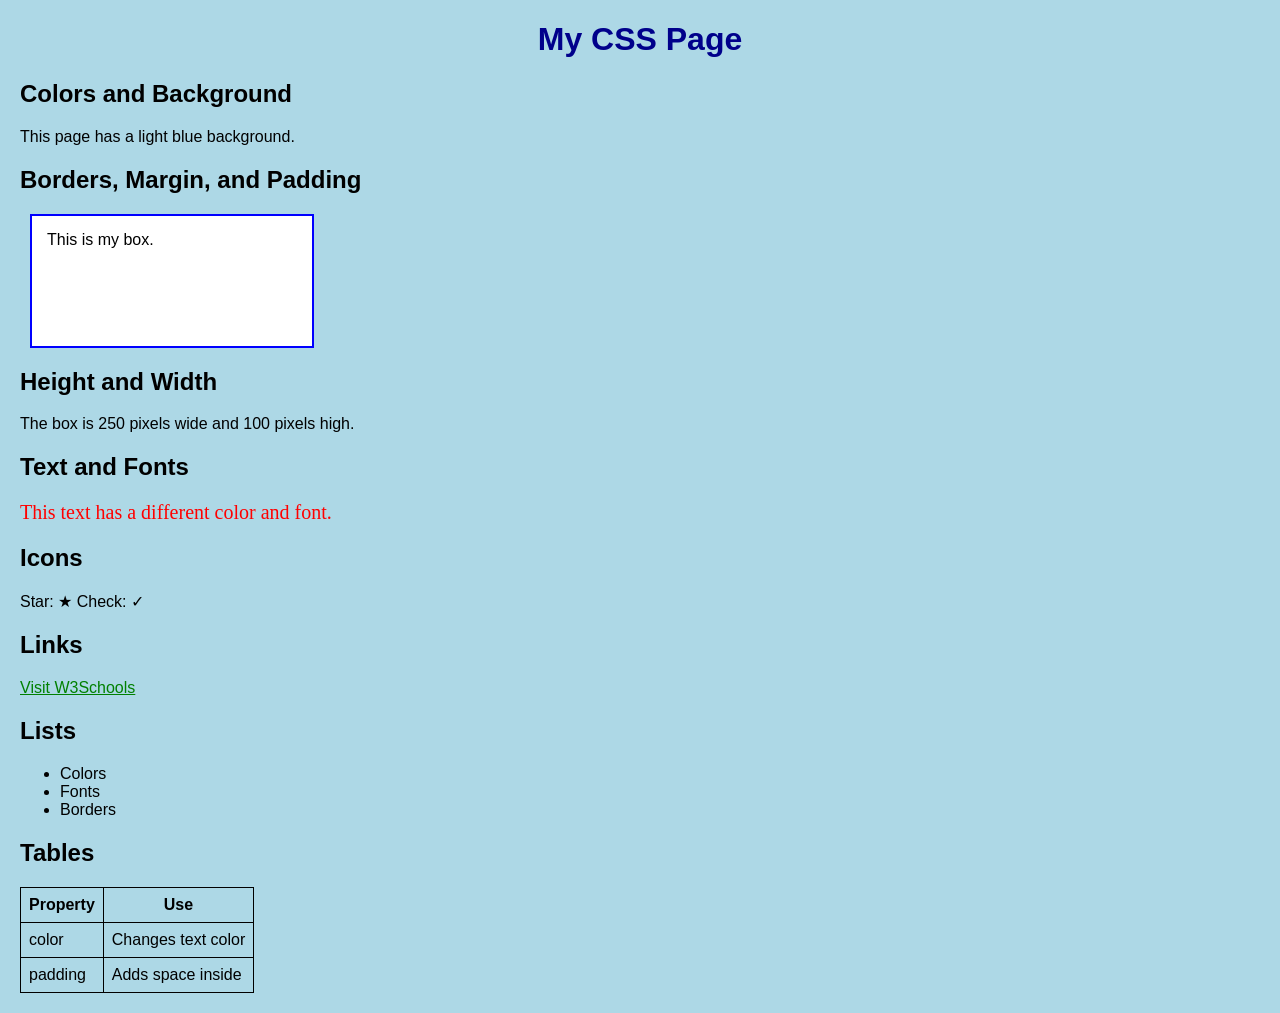
==== index.html @ 3d7c8332 "Add file" ====
<!DOCTYPE html>
<html>
<head>
  <title>My CSS Examples</title>

  <style>
    body {
      background-color: lightblue;
      color: black;
      font-family: Arial;
      margin: 20px;
    }
    h1 {
      color: darkblue;
      text-align: center;
    }
    .box {
      background-color: white;
      border: 2px solid blue;
      margin: 10px;
      padding: 15px;
      width: 250px;
      height: 100px;
    }
    a {
      color: green;
    }

    table {
      border: 1px solid black;
      border-collapse: collapse;
    }
    th, td {
      border: 1px solid black;
      padding: 8px;
    }
  </style>
</head>
<body>
  <h1>My CSS Page</h1>
  <h2>Colors and Background</h2>
  <p>This page has a light blue background.</p>
  <h2>Borders, Margin, and Padding</h2>
  <div class="box">This is my box.</div>
  <h2>Height and Width</h2>
  <p>The box is 250 pixels wide and 100 pixels high.</p>
  <h2>Text and Fonts</h2>
  <p style="color: red; font-family: Georgia; font-size: 20px;">
    This text has a different color and font.
  </p>
  <h2>Icons</h2>
  <p>Star: &#9733; Check: &#10003;</p>
  <h2>Links</h2>
  <a href="https://www.w3schools.com/">Visit W3Schools</a>
  <h2>Lists</h2>
  <ul>
    <li>Colors</li>
    <li>Fonts</li>
    <li>Borders</li>
  </ul>
  <h2>Tables</h2>
  <table>
    <tr>
      <th>Property</th>
      <th>Use</th>
    </tr>
    <tr>
      <td>color</td>
      <td>Changes text color</td>
    </tr>
    <tr>
      <td>padding</td>
      <td>Adds space inside</td>
    </tr>
  </table>
</body>
</html>
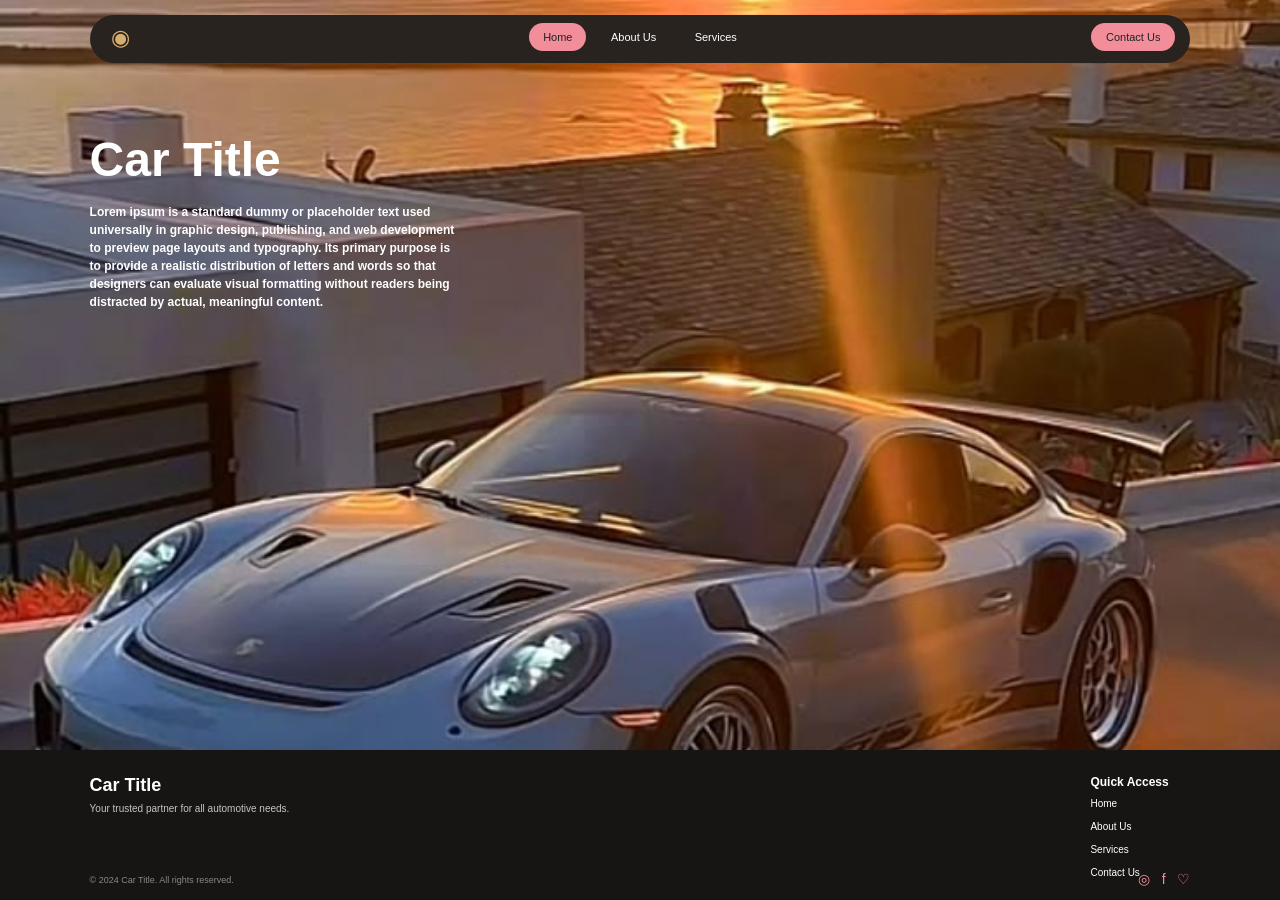
==== commit 9944ddbd: "Add files via upload" ====
--- a/index.html
+++ b/index.html
@@ -1,77 +1,90 @@
-<!DOCTYPE html>
-<html>
-<head>
-  <title>My CSS Examples</title>
-
-  <style>
-    body {
-      background-color: lightblue;
-      color: black;
-      font-family: Arial;
-      margin: 20px;
-    }
-    h1 {
-      color: darkblue;
-      text-align: center;
-    }
-    .box {
-      background-color: white;
-      border: 2px solid blue;
-      margin: 10px;
-      padding: 15px;
-      width: 250px;
-      height: 100px;
-    }
-    a {
-      color: green;
-    }
-
-    table {
-      border: 1px solid black;
-      border-collapse: collapse;
-    }
-    th, td {
-      border: 1px solid black;
-      padding: 8px;
-    }
-  </style>
-</head>
-<body>
-  <h1>My CSS Page</h1>
-  <h2>Colors and Background</h2>
-  <p>This page has a light blue background.</p>
-  <h2>Borders, Margin, and Padding</h2>
-  <div class="box">This is my box.</div>
-  <h2>Height and Width</h2>
-  <p>The box is 250 pixels wide and 100 pixels high.</p>
-  <h2>Text and Fonts</h2>
-  <p style="color: red; font-family: Georgia; font-size: 20px;">
-    This text has a different color and font.
-  </p>
-  <h2>Icons</h2>
-  <p>Star: &#9733; Check: &#10003;</p>
-  <h2>Links</h2>
-  <a href="https://www.w3schools.com/">Visit W3Schools</a>
-  <h2>Lists</h2>
-  <ul>
-    <li>Colors</li>
-    <li>Fonts</li>
-    <li>Borders</li>
-  </ul>
-  <h2>Tables</h2>
-  <table>
-    <tr>
-      <th>Property</th>
-      <th>Use</th>
-    </tr>
-    <tr>
-      <td>color</td>
-      <td>Changes text color</td>
-    </tr>
-    <tr>
-      <td>padding</td>
-      <td>Adds space inside</td>
-    </tr>
-  </table>
-</body>
+<!DOCTYPE html>
+<html>
+<head>
+    <title>Car Title</title>
+    <link rel="stylesheet" href="style.css">
+</head>
+
+<body>
+
+<div class="page">
+
+    <!-- Navigation -->
+    <div class="navbar">
+
+        <div class="logo">
+            ◉
+        </div>
+
+        <div class="menu">
+            <a href="#" class="active">Home</a>
+            <a href="#">About Us</a>
+            <a href="#">Services</a>
+        </div>
+
+        <a href="#" class="contact">Contact Us</a>
+
+    </div>
+
+
+    <!-- Main Content -->
+    <div class="content">
+
+        <h1>Car Title</h1>
+
+        <p>
+            Lorem ipsum is a standard dummy or placeholder text
+            used universally in graphic design, publishing, and web
+            development to preview page layouts and typography. Its
+            primary purpose is to provide a realistic distribution of
+            letters and words so that designers can evaluate visual
+            formatting without readers being distracted by actual,
+            meaningful content.
+        </p>
+
+    </div>
+
+
+    <!-- Footer -->
+    <div class="footer">
+
+        <div class="footer-left">
+
+            <h2>Car Title</h2>
+
+            <p>
+                Your trusted partner for all automotive needs.
+            </p>
+
+        </div>
+
+
+        <div class="quick">
+
+            <h3>Quick Access</h3>
+
+            <ul>
+                <li><a href="#">Home</a></li>
+                <li><a href="#">About Us</a></li>
+                <li><a href="#">Services</a></li>
+                <li><a href="#">Contact Us</a></li>
+            </ul>
+
+        </div>
+
+
+        <p class="copyright">
+            © 2024 Car Title. All rights reserved.
+        </p>
+
+
+        <div class="social">
+            ◎ &nbsp; f &nbsp; ♡
+        </div>
+
+    </div>
+
+</div>
+
+</body>
 </html>
--- a/style.css
+++ b/style.css
@@ -0,0 +1,188 @@
+* {
+    box-sizing: border-box;
+}
+
+body {
+    margin: 0;
+    padding: 0;
+    background-color: #222;
+    font-family: Arial, sans-serif;
+}
+.page {
+    width: 100%;
+    height: 100vh;
+    min-height: 650px;
+
+    position: relative;
+    overflow: hidden;
+
+    background-image: url("./car-background.jpg");
+    background-size: cover;
+    background-position: center;
+}
+.navbar {
+    position: absolute;
+    top: 15px;
+    left: 7%;
+    width: 86%;
+    height: 48px;
+    background-color: #29231f;
+    border-radius: 25px;
+    padding: 8px;
+    z-index: 2;
+}
+.logo {
+    float: left;
+    width: 45px;
+    height: 30px;
+    color: #d7ae72;
+    text-align: center;
+    font-size: 22px;
+    line-height: 30px;
+}
+.menu {
+    width: 320px;
+    margin: auto;
+    text-align: center;
+}
+.menu a {
+    display: inline-block;
+    padding: 8px 14px;
+    margin: 0 3px;
+    color: white;
+    text-decoration: none;
+    font-size: 11px;
+    border-radius: 18px;
+}
+.menu .active {
+    background-color: #f28d9a;
+    color: #222;
+}
+.menu a:hover {
+    background-color: #f28d9a;
+    color: #222;
+}
+.contact {
+    position: absolute;
+    top: 8px;
+    right: 15px;
+    padding: 8px 15px;
+    background-color: #f28d9a;
+    color: #222;
+    border-radius: 18px;
+    text-decoration: none;
+    font-size: 11px;
+}
+.content {
+    position: absolute;
+    top: 15%;
+    left: 7%;
+    width: 370px;
+    color: white;
+}
+.content h1 {
+    margin: 0 0 18px 0;
+    font-size: 48px;
+    line-height: 50px;
+}
+.content p {
+    margin: 0;
+    font-size: 12px;
+    line-height: 18px;
+    font-weight: bold;
+}
+.footer {
+    position: absolute;
+    bottom: 0;
+    left: 0;
+    width: 100%;
+    height: 150px;
+    background-color: #171513;
+    color: white;
+    padding: 25px 7%;
+}
+.footer-left {
+    float: left;
+    width: 70%;
+}
+.footer-left h2 {
+    margin: 0 0 7px 0;
+    font-size: 18px;
+}
+.footer-left p {
+    margin: 0;
+    color: #c5c5c5;
+    font-size: 10px;
+}
+.quick {
+    position: absolute;
+    top: 25px;
+    right: 7%;
+    width: 100px;
+}
+.quick h3 {
+    margin: 0 0 4px 0;
+    font-size: 12px;
+}
+.quick ul {
+    margin: 0;
+    padding: 0;
+    list-style-type: none;
+}
+.quick li {
+    margin-bottom: 5px;
+}
+.quick a {
+    color: white;
+    text-decoration: none;
+    font-size: 10px;
+}
+.quick a:hover {
+    color: #f28d9a;
+}
+.copyright {
+    position: absolute;
+    left: 7%;
+    bottom: 15px;
+    margin: 0;
+    color: #888;
+    font-size: 9px;
+}
+.social {
+    position: absolute;
+
+    right: 7%;
+    bottom: 13px;
+
+    color: #f28d9a;
+
+    font-size: 14px;
+}
+@media screen and (max-width: 700px) {
+
+    .menu {
+        width: 250px;
+    }
+
+    .menu a {
+        padding: 7px 8px;
+    }
+
+    .content {
+        left: 7%;
+        width: 45%;
+    }
+
+    .content h1 {
+        font-size: 35px;
+    }
+
+    .content p {
+        font-size: 10px;
+        line-height: 14px;
+    }
+
+    .footer {
+        height: 135px;
+    }
+}
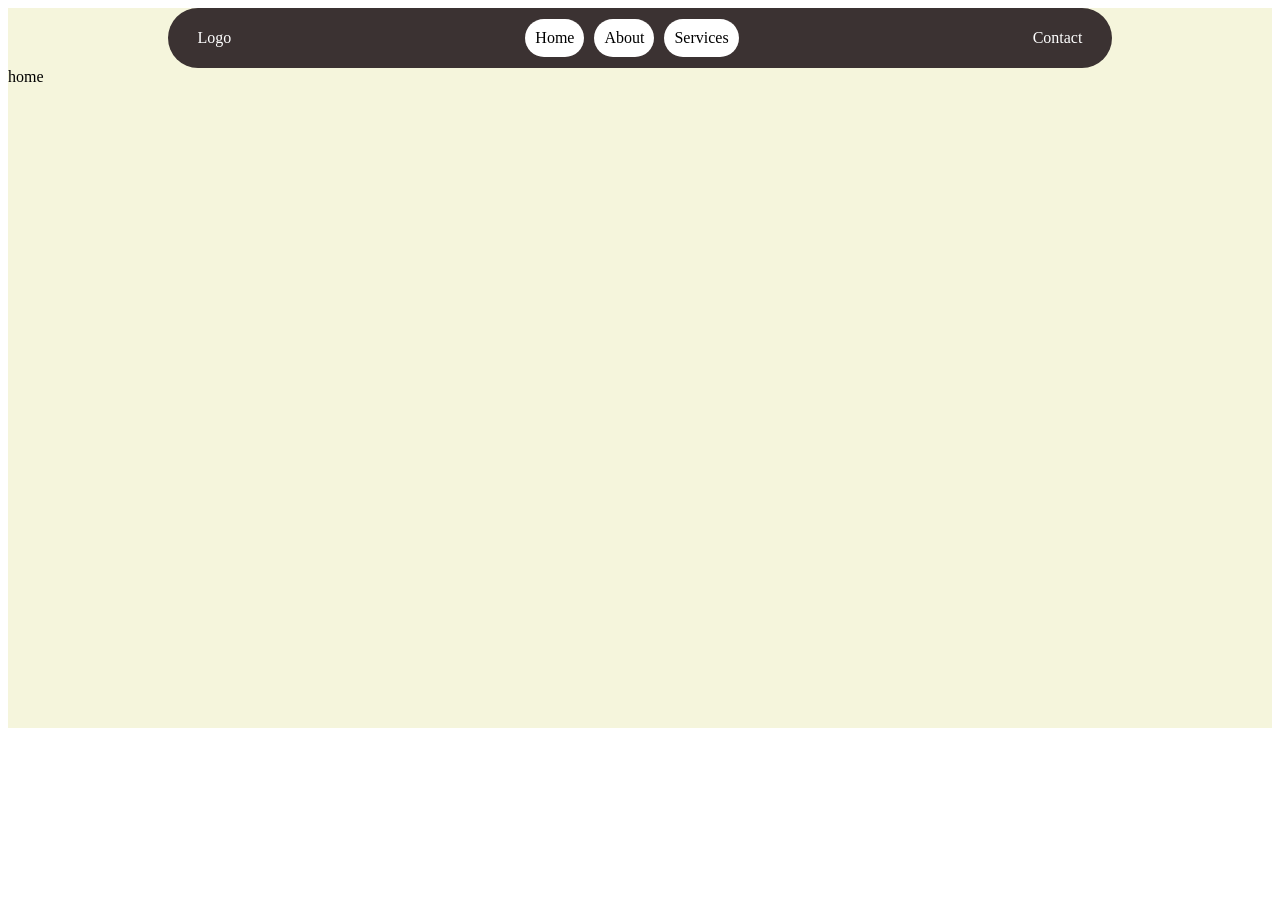
==== commit d3a0ffc2: "Add files via upload" ====
--- a/index.html
+++ b/index.html
@@ -1,90 +1,31 @@
 <!DOCTYPE html>
-<html>
+<html lang="en">
 <head>
-    <title>Car Title</title>
+    <meta charset="UTF-8">
+    <meta name="viewport" content="width=device-width, initial-scale=1.0">
+    <title>Document</title>
     <link rel="stylesheet" href="style.css">
 </head>
+<body>
+    <div class="main">
+        <div class="nav-top">
+       <div class="nav">
+        <a href="#home">Logo</a>
+        <div class="menu">
+            <a href="#home" class="home">Home</a>
+        <a href="#about" class="about">About</a>
+        <a href="#services" class="services">Services</a>
+        </div>
+        <a href="#Contact us">Contact</a>
+       </div>
+       </div>
+       <section id="home">home</section>
+       <section id="about"></section>
+       <section id="services"></section>
+       <section id="contect"></section>
 
-<body>
 
-<div class="page">
-
-    <!-- Navigation -->
-    <div class="navbar">
-
-        <div class="logo">
-            ◉
-        </div>
-
-        <div class="menu">
-            <a href="#" class="active">Home</a>
-            <a href="#">About Us</a>
-            <a href="#">Services</a>
-        </div>
-
-        <a href="#" class="contact">Contact Us</a>
 
     </div>
-
-
-    <!-- Main Content -->
-    <div class="content">
-
-        <h1>Car Title</h1>
-
-        <p>
-            Lorem ipsum is a standard dummy or placeholder text
-            used universally in graphic design, publishing, and web
-            development to preview page layouts and typography. Its
-            primary purpose is to provide a realistic distribution of
-            letters and words so that designers can evaluate visual
-            formatting without readers being distracted by actual,
-            meaningful content.
-        </p>
-
-    </div>
-
-
-    <!-- Footer -->
-    <div class="footer">
-
-        <div class="footer-left">
-
-            <h2>Car Title</h2>
-
-            <p>
-                Your trusted partner for all automotive needs.
-            </p>
-
-        </div>
-
-
-        <div class="quick">
-
-            <h3>Quick Access</h3>
-
-            <ul>
-                <li><a href="#">Home</a></li>
-                <li><a href="#">About Us</a></li>
-                <li><a href="#">Services</a></li>
-                <li><a href="#">Contact Us</a></li>
-            </ul>
-
-        </div>
-
-
-        <p class="copyright">
-            © 2024 Car Title. All rights reserved.
-        </p>
-
-
-        <div class="social">
-            ◎ &nbsp; f &nbsp; ♡
-        </div>
-
-    </div>
-
-</div>
-
 </body>
 </html>
--- a/style.css
+++ b/style.css
@@ -1,188 +1,69 @@
-* {
-    box-sizing: border-box;
+.main{
+    height: 80vh;
+    background-color: beige;
+}
+.nav{
+    background-color: rgb(59, 50, 50);
+    color: white;
+    height: 60px;
+    display: flex;
+    justify-content: space-between;
+    align-items: center;
+    width: 70%;
+        border-radius: 40px;
+    padding-right: 30px;
+    padding-left: 30px;
+}
+.nav-top{
+        display: flex;
+    justify-content: center;
+
 }
 
-body {
-    margin: 0;
-    padding: 0;
-    background-color: #222;
-    font-family: Arial, sans-serif;
+/*  */
+.menu{
+    display: flex;
+    column-gap:10px;
 }
-.page {
-    width: 100%;
-    height: 100vh;
-    min-height: 650px;
+.home{
+    padding: 10px;
+    border-radius: 30px;
+    background-color: white;
+    color: black;
+}
+.about{
+    padding: 10px;
+    border-radius: 30px;
+    background-color: white;
+    color: black;
+}
+.services{
+    background-color: white;
+    padding: 10px;
+    border-radius: 30px;
+    color: black;
+}
+.home:hover{
+    background-color: red;
+}
+.home:active{
+    background-color: rgb(255, 251, 0);
+}
+.about:hover{
+    background-color: red;
+}
+.about:active{
+    background-color: rgb(255, 251, 0);
+}
+.services:hover{
+    background-color: red;
+}
+.services:active{
+    background-color: rgb(255, 251, 0);
+}
 
-    position: relative;
-    overflow: hidden;
+a{
+    color: white;
+    text-decoration: none; 
 
-    background-image: url("./car-background.jpg");
-    background-size: cover;
-    background-position: center;
-}
-.navbar {
-    position: absolute;
-    top: 15px;
-    left: 7%;
-    width: 86%;
-    height: 48px;
-    background-color: #29231f;
-    border-radius: 25px;
-    padding: 8px;
-    z-index: 2;
-}
-.logo {
-    float: left;
-    width: 45px;
-    height: 30px;
-    color: #d7ae72;
-    text-align: center;
-    font-size: 22px;
-    line-height: 30px;
-}
-.menu {
-    width: 320px;
-    margin: auto;
-    text-align: center;
-}
-.menu a {
-    display: inline-block;
-    padding: 8px 14px;
-    margin: 0 3px;
-    color: white;
-    text-decoration: none;
-    font-size: 11px;
-    border-radius: 18px;
-}
-.menu .active {
-    background-color: #f28d9a;
-    color: #222;
-}
-.menu a:hover {
-    background-color: #f28d9a;
-    color: #222;
-}
-.contact {
-    position: absolute;
-    top: 8px;
-    right: 15px;
-    padding: 8px 15px;
-    background-color: #f28d9a;
-    color: #222;
-    border-radius: 18px;
-    text-decoration: none;
-    font-size: 11px;
-}
-.content {
-    position: absolute;
-    top: 15%;
-    left: 7%;
-    width: 370px;
-    color: white;
-}
-.content h1 {
-    margin: 0 0 18px 0;
-    font-size: 48px;
-    line-height: 50px;
-}
-.content p {
-    margin: 0;
-    font-size: 12px;
-    line-height: 18px;
-    font-weight: bold;
-}
-.footer {
-    position: absolute;
-    bottom: 0;
-    left: 0;
-    width: 100%;
-    height: 150px;
-    background-color: #171513;
-    color: white;
-    padding: 25px 7%;
-}
-.footer-left {
-    float: left;
-    width: 70%;
-}
-.footer-left h2 {
-    margin: 0 0 7px 0;
-    font-size: 18px;
-}
-.footer-left p {
-    margin: 0;
-    color: #c5c5c5;
-    font-size: 10px;
-}
-.quick {
-    position: absolute;
-    top: 25px;
-    right: 7%;
-    width: 100px;
-}
-.quick h3 {
-    margin: 0 0 4px 0;
-    font-size: 12px;
-}
-.quick ul {
-    margin: 0;
-    padding: 0;
-    list-style-type: none;
-}
-.quick li {
-    margin-bottom: 5px;
-}
-.quick a {
-    color: white;
-    text-decoration: none;
-    font-size: 10px;
-}
-.quick a:hover {
-    color: #f28d9a;
-}
-.copyright {
-    position: absolute;
-    left: 7%;
-    bottom: 15px;
-    margin: 0;
-    color: #888;
-    font-size: 9px;
-}
-.social {
-    position: absolute;
-
-    right: 7%;
-    bottom: 13px;
-
-    color: #f28d9a;
-
-    font-size: 14px;
-}
-@media screen and (max-width: 700px) {
-
-    .menu {
-        width: 250px;
-    }
-
-    .menu a {
-        padding: 7px 8px;
-    }
-
-    .content {
-        left: 7%;
-        width: 45%;
-    }
-
-    .content h1 {
-        font-size: 35px;
-    }
-
-    .content p {
-        font-size: 10px;
-        line-height: 14px;
-    }
-
-    .footer {
-        height: 135px;
-    }
 }
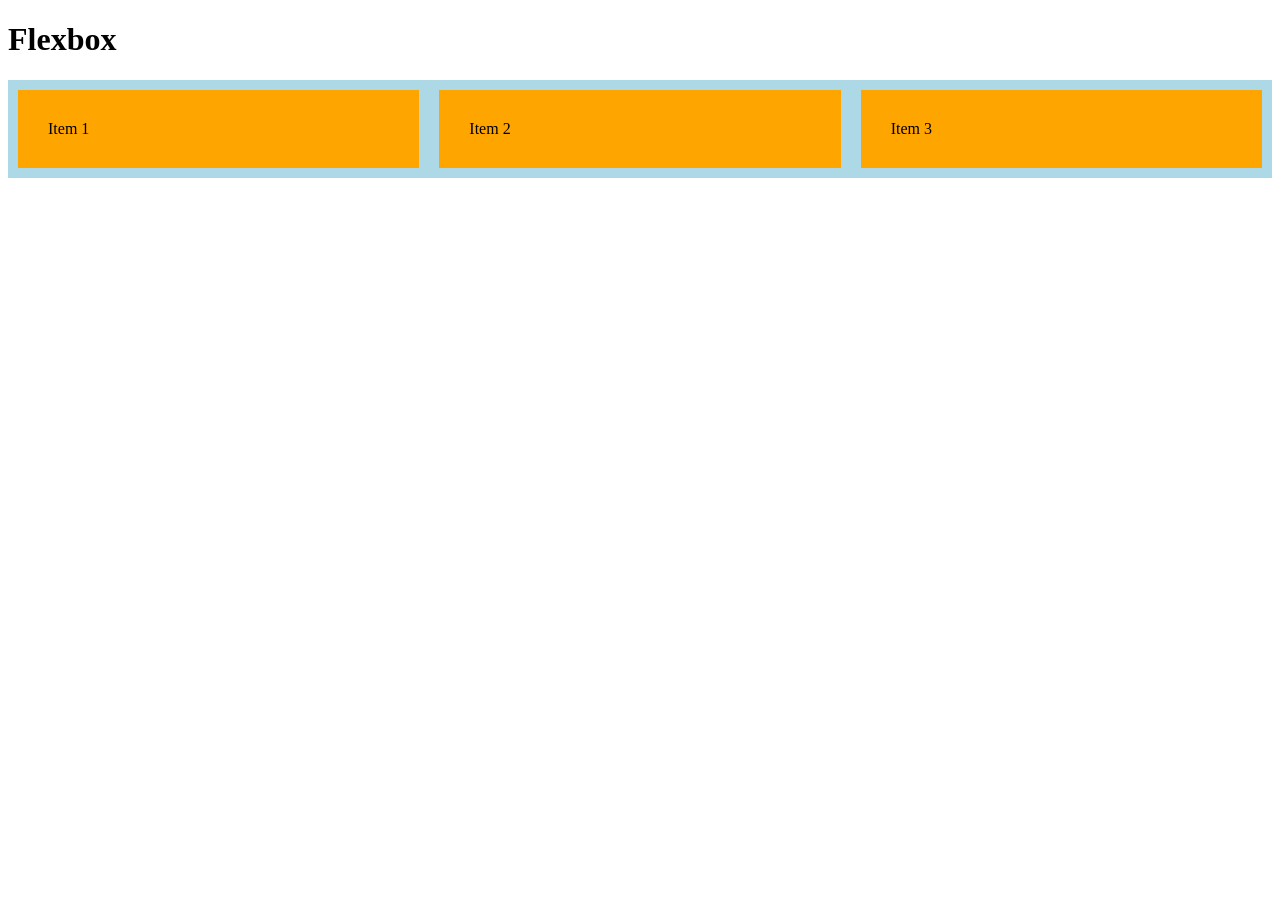
==== commit 7b1437c5: "Add files via upload" ====
--- a/index.html
+++ b/index.html
@@ -1,31 +1,15 @@
 <!DOCTYPE html>
-<html lang="en">
+<html>
 <head>
-    <meta charset="UTF-8">
-    <meta name="viewport" content="width=device-width, initial-scale=1.0">
-    <title>Document</title>
+    <title>CSS Flexbox</title>
     <link rel="stylesheet" href="style.css">
 </head>
 <body>
-    <div class="main">
-        <div class="nav-top">
-       <div class="nav">
-        <a href="#home">Logo</a>
-        <div class="menu">
-            <a href="#home" class="home">Home</a>
-        <a href="#about" class="about">About</a>
-        <a href="#services" class="services">Services</a>
-        </div>
-        <a href="#Contact us">Contact</a>
-       </div>
-       </div>
-       <section id="home">home</section>
-       <section id="about"></section>
-       <section id="services"></section>
-       <section id="contect"></section>
-
-
-
+    <h1>Flexbox</h1>
+    <div class="container">
+        <div class="item">Item 1</div>
+        <div class="item">Item 2</div>
+        <div class="item">Item 3</div>
     </div>
 </body>
 </html>
--- a/style.css
+++ b/style.css
@@ -1,69 +1,21 @@
-.main{
-    height: 80vh;
-    background-color: beige;
+.container {
+    display: flex;
+    background-color: lightblue;
+    justify-content: space-around;
+    align-items: center;
+    flex-wrap: wrap;
 }
-.nav{
-    background-color: rgb(59, 50, 50);
-    color: white;
-    height: 60px;
-    display: flex;
-    justify-content: space-between;
-    align-items: center;
-    width: 70%;
-        border-radius: 40px;
-    padding-right: 30px;
-    padding-left: 30px;
+.item {
+    background-color: orange;
+    padding: 30px;
+    margin: 10px;
+    flex: 1;
 }
-.nav-top{
-        display: flex;
-    justify-content: center;
-
-}
-
-/*  */
-.menu{
-    display: flex;
-    column-gap:10px;
-}
-.home{
-    padding: 10px;
-    border-radius: 30px;
-    background-color: white;
-    color: black;
-}
-.about{
-    padding: 10px;
-    border-radius: 30px;
-    background-color: white;
-    color: black;
-}
-.services{
-    background-color: white;
-    padding: 10px;
-    border-radius: 30px;
-    color: black;
-}
-.home:hover{
-    background-color: red;
-}
-.home:active{
-    background-color: rgb(255, 251, 0);
-}
-.about:hover{
-    background-color: red;
-}
-.about:active{
-    background-color: rgb(255, 251, 0);
-}
-.services:hover{
-    background-color: red;
-}
-.services:active{
-    background-color: rgb(255, 251, 0);
-}
-
-a{
-    color: white;
-    text-decoration: none; 
-
+@media (max-width: 600px) {
+    .container {
+        flex-direction: column;
+    }
+    .item {
+        width: 80%;
+    }
 }
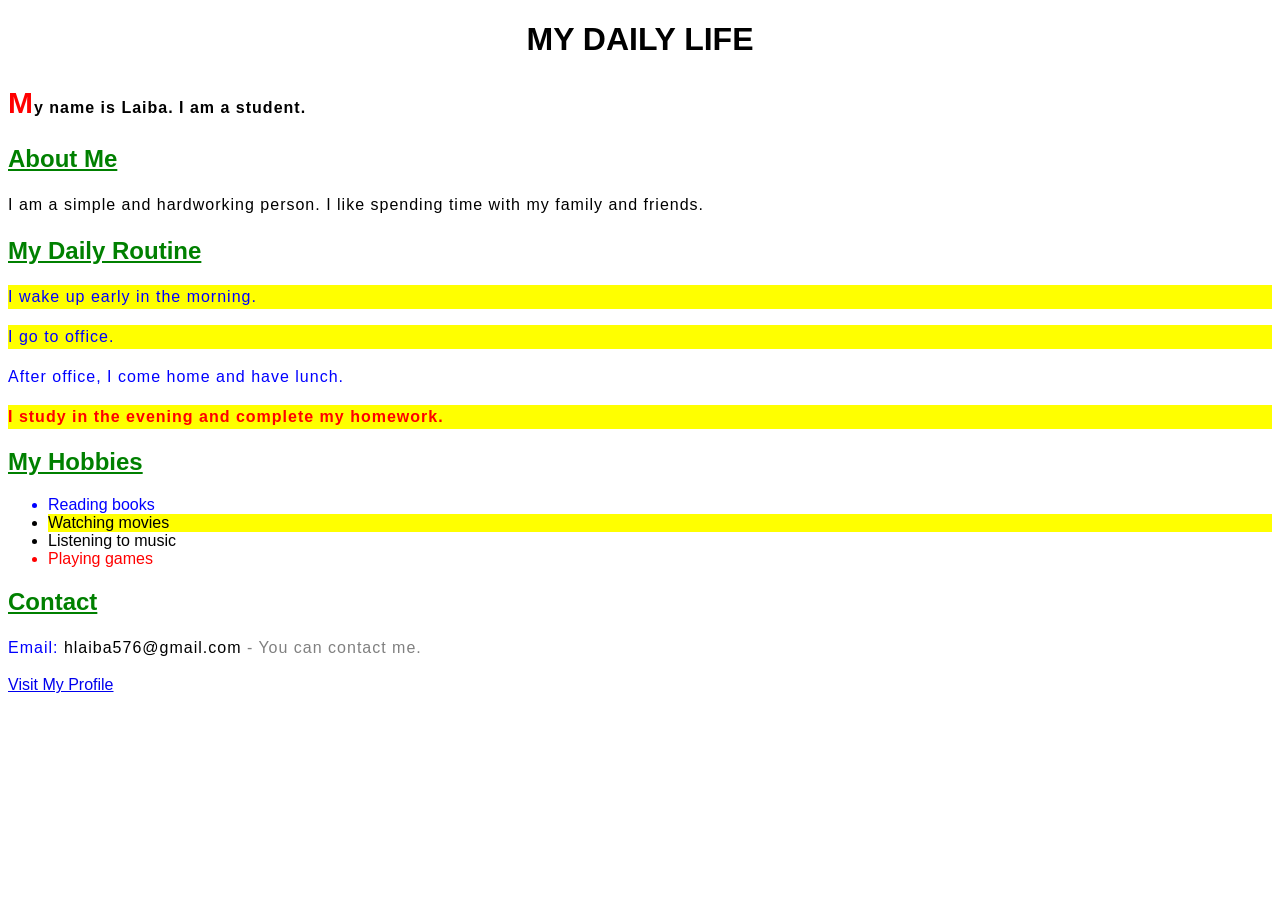
==== commit 335fffc8: "Add files via upload" ====
--- a/index.html
+++ b/index.html
@@ -1,15 +1,39 @@
 <!DOCTYPE html>
 <html>
 <head>
-    <title>CSS Flexbox</title>
+    <title>My Daily Life</title>
     <link rel="stylesheet" href="style.css">
 </head>
 <body>
-    <h1>Flexbox</h1>
-    <div class="container">
-        <div class="item">Item 1</div>
-        <div class="item">Item 2</div>
-        <div class="item">Item 3</div>
+    <h1>My Daily Life</h1>
+    <p class="intro">
+        My name is Laiba. I am a student.
+    </p>
+    <h2>About Me</h2>
+    <p>
+        I am a simple and hardworking person. I like spending time
+        with my family and friends.
+    </p>
+    <h2>My Daily Routine</h2>
+    <div class="routine">
+        <p>I wake up early in the morning.</p>
+        <p>I go to office.</p>
+        <div>
+            <p>After office, I come home and have lunch.</p>
+        </div>
+        <p>I study in the evening and complete my homework.</p>
     </div>
+    <h2>My Hobbies</h2>
+    <ul class="hobbies">
+        <li>Reading books</li>
+        <li>Watching movies</li>
+        <li>Listening to music</li>
+        <li>Playing games</li>
+    </ul>
+    <h2>Contact</h2>
+    <p class="contact">
+        hlaiba576@gmail.com
+    </p>
+    <a href="#">Visit My Profile</a>
 </body>
 </html>
--- a/style.css
+++ b/style.css
@@ -1,21 +1,58 @@
-.container {
-    display: flex;
-    background-color: lightblue;
-    justify-content: space-around;
-    align-items: center;
-    flex-wrap: wrap;
+body {
+    font-family: Arial;
 }
-.item {
-    background-color: orange;
-    padding: 30px;
-    margin: 10px;
-    flex: 1;
+h1 {
+    color: black;
+    text-align: center;
+    text-transform: uppercase;
 }
-@media (max-width: 600px) {
-    .container {
-        flex-direction: column;
-    }
-    .item {
-        width: 80%;
-    }
+h2 {
+    color: green;
+    text-decoration: underline;
+}
+p {
+    line-height: 1.5;
+    letter-spacing: 1px;
+}
+.routine p {
+    color: blue;
+}
+.routine > p {
+    background-color: yellow;
+}
+.routine div + p {
+    color: red;
+}
+.routine div ~ p {
+    font-weight: bold;
+}
+a:hover {
+    color: red;
+}
+a:active {
+    color: green;
+}
+.hobbies li:first-child {
+    color: blue;
+}
+.hobbies li:last-child {
+    color: red;
+}
+.hobbies li:nth-child(2) {
+    background-color: yellow;
+}
+.intro::first-letter {
+    color: red;
+    font-size: 30px;
+}
+.intro::first-line {
+    font-weight: bold;
+}
+.contact::before {
+    content: "Email: ";
+    color: blue;
+}
+.contact::after {
+    content: " - You can contact me.";
+    color: gray;
 }
